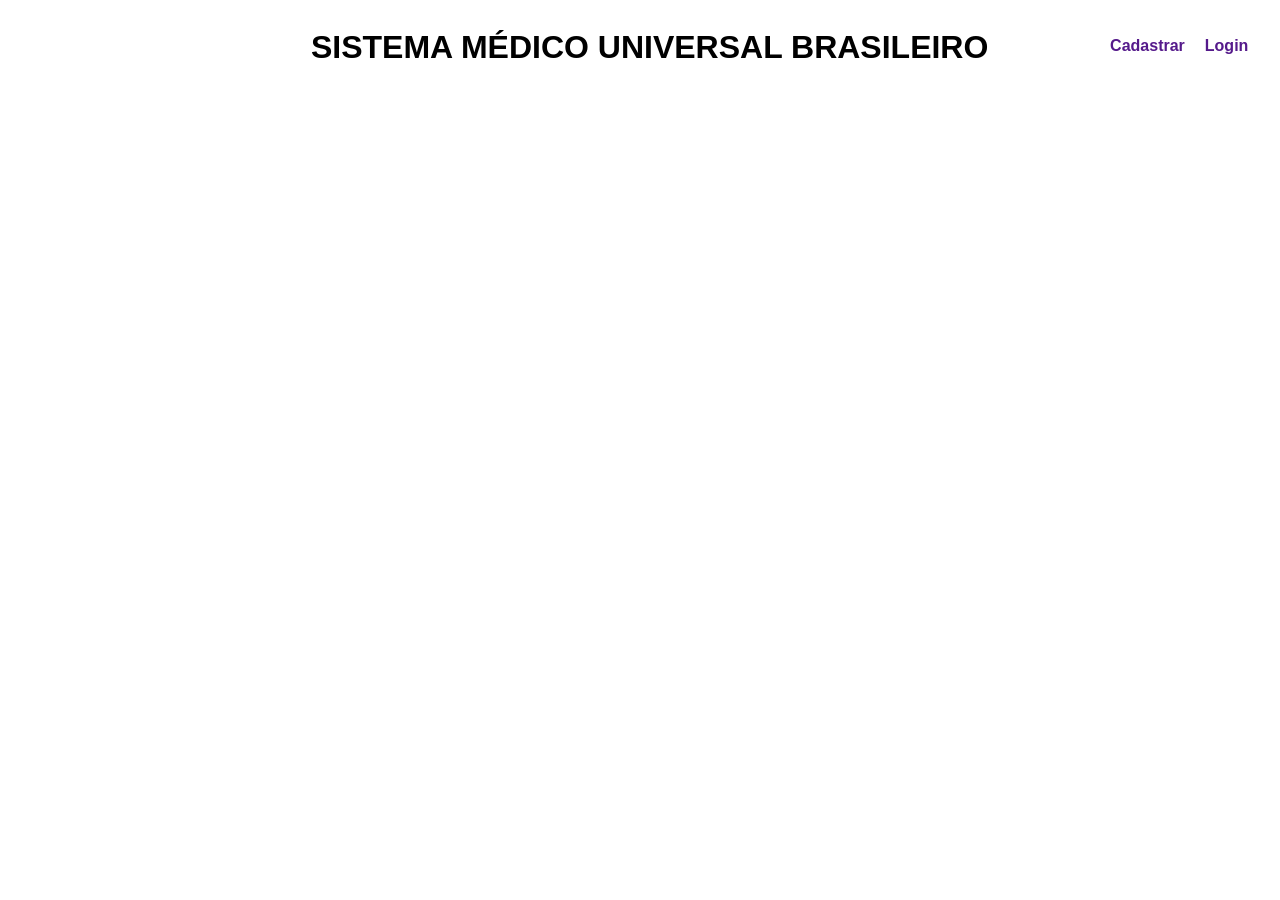
==== digital/front/index.html @ aebc3ff2 "Inicio do front" ====
<!DOCTYPE html>
<html lang="pt-BR">
<head>
    <meta charset="UTF-8">
    <meta name="viewport" content="width=device-width, initial-scale=1.0">
    <title>SMUB | Sistema Médico Universal Brasileiro</title>
    <link rel="stylesheet" href="style.css">
</head>
<body>
    <header>
        <div><h1>SISTEMA MÉDICO UNIVERSAL BRASILEIRO</h1></div>
        <div id="inup"><a href="">Cadastrar</a> <a href="">Login</a></div>
    </header>
    
</body>
</html>
---- digital/front/style.css ----
@charset "UTF-8";

* {
    font-family: Arial, Helvetica, sans-serif;
}

header{
    display: flex;
}

h1 {
    margin-left: 23.67vw;
}

div{
    display: flex;
    justify-content: right;
}

#inup {
    width: 270px;
}

a {
    padding: 10px;
    padding-top: 29px;
    text-decoration: none;
    font-weight: bold;
}
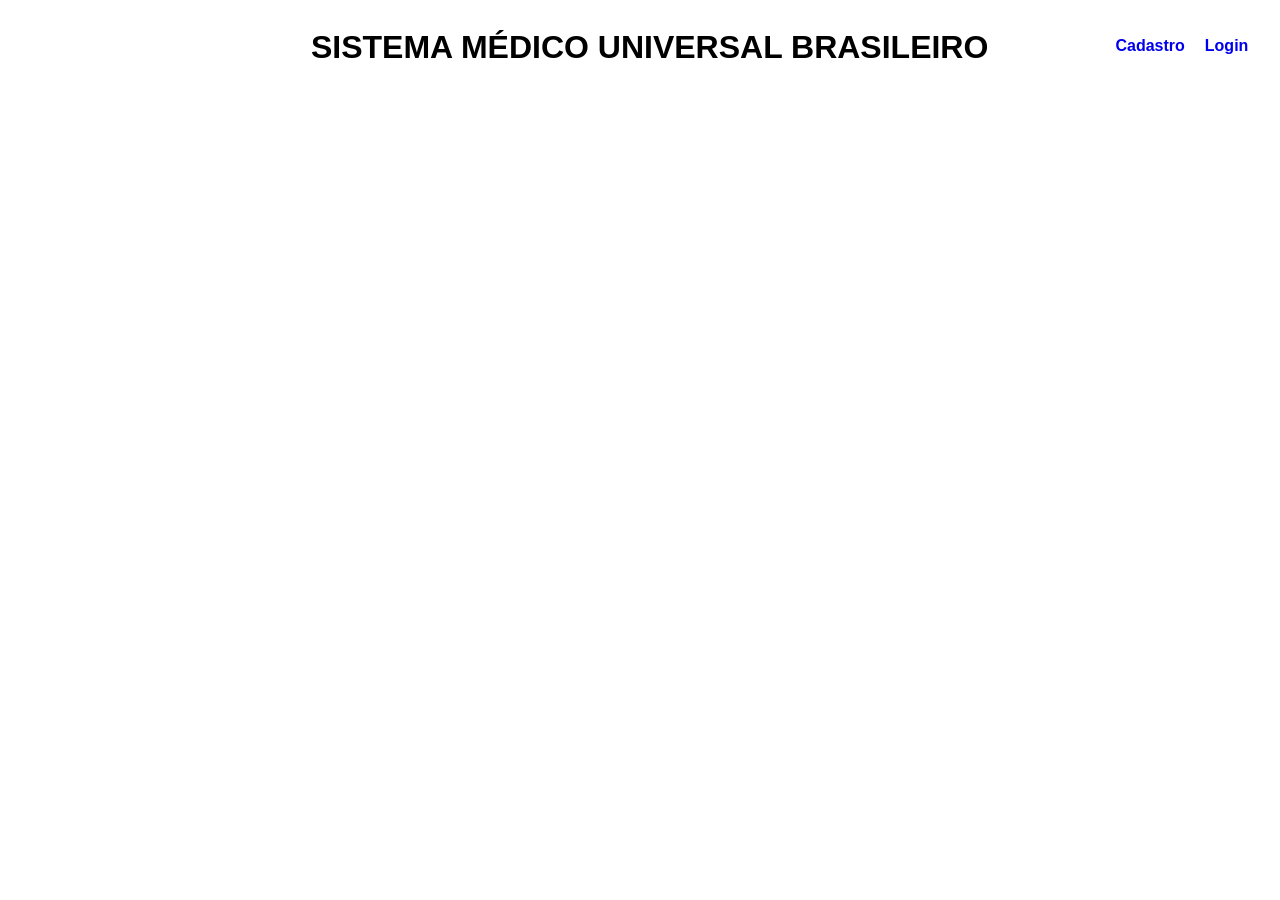
==== commit d309c7bb: "Cadastro" ====
--- a/digital/front/index.html
+++ b/digital/front/index.html
@@ -9,7 +9,7 @@
 <body>
     <header>
         <div><h1>SISTEMA MÉDICO UNIVERSAL BRASILEIRO</h1></div>
-        <div id="inup"><a href="">Cadastrar</a> <a href="">Login</a></div>
+        <div id="inup"><a href="cadastro.html">Cadastro</a> <a href="login.html">Login</a></div>
     </header>
     
 </body>
--- a/digital/front/style.css
+++ b/digital/front/style.css
@@ -26,4 +26,8 @@
     padding-top: 29px;
     text-decoration: none;
     font-weight: bold;
+}
+
+#cad {
+    border-style: none;
 }
